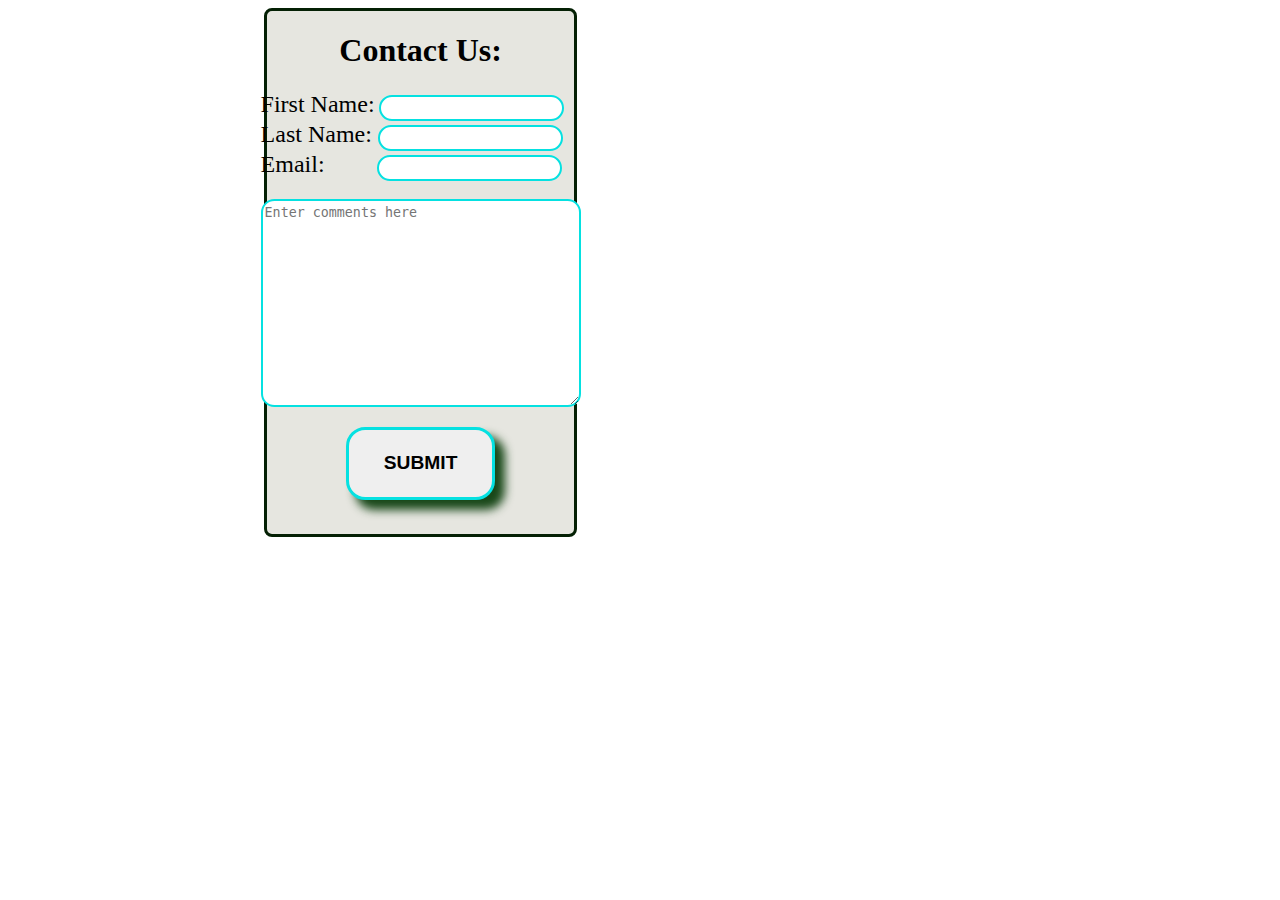
==== Contact_Form/index.html @ 7f1949db "completed floral project, form, flex portfolio" ====
<!DOCTYPE html>
<html lang="en">
<head>
    <meta charset="UTF-8">
    <meta name="viewport" content="width=device-width, initial-scale=1.0">
    <title>Club Contact Form</title>
    <link rel="stylesheet" href="./style.css">
</head>
<body>

    <section class="form">
        <form action="" method="" target="_blank">
            <h1>Contact Us:</h1>
            <label for="firstname" class="ftitle">First Name:</label>
            <input type="text" id="firstname" name="name" required>
            <br>
            <label for="lastname" class="ltitle">Last Name:</label>
            <input type="text" id="lastname" name="lastname" required>
            <br>
            <label for="email" class="etitle">Email:</label>
            <input type="email" id="email" name="email" required>
            <br><br>
            
            <textarea name="comment" id="commment" cols="37" rows="10" max-length="255" placeholder="Enter comments here" required></textarea>
            <br>
            <div class="button">
                <input type="submit" value="SUBMIT" class="send" >
                
            </div>
            <br>
        </form>
    </section>
    
</body>
</html>
---- Contact_Form/style.css ----
html {
    margin: 0;
    padding: 0;
}

body {
    width: 80%;
}

section {
    display: flex;
    flex-wrap: wrap;
    width: 30%;
    height: auto;
    border: 0.2em solid  hsl(120, 78%, 7%);
    border-radius: 0.5em;
    justify-content: center;
    align-items: center;
    margin-left: 25%;
    background-color: hsl(60, 11%, 89%);
}

h1 {
    text-align: center;
}

.ftitle {
    font-size: 1.5em; 
}

.ltitle {
    font-size: 1.5em;
    padding-right: 0.1em;
}


.etitle {
    padding-right: 2em;
    font-size: 1.5em
}

.button {
    display: flex;
    justify-content: center;
    padding: 1em 5em;
    height: auto;
    
}

.send {
    box-shadow: 0.5em 0.5em 0.5em hsl(120, 49%, 19%);
    padding: 1em 1.8em;
    font-size: 1.2em;
    font-weight: bold;
}

.send:hover, input:hover, textarea:hover {
    color:black;
    border: 0.2em ridge black;
    
}

.send:active {
    box-shadow: 0em 0em 0em;
}


input, textarea {
    border: 0.2em solid hsl(180, 96%, 45%);
    border-radius: 1em;
    line-height: 1.5em;
}
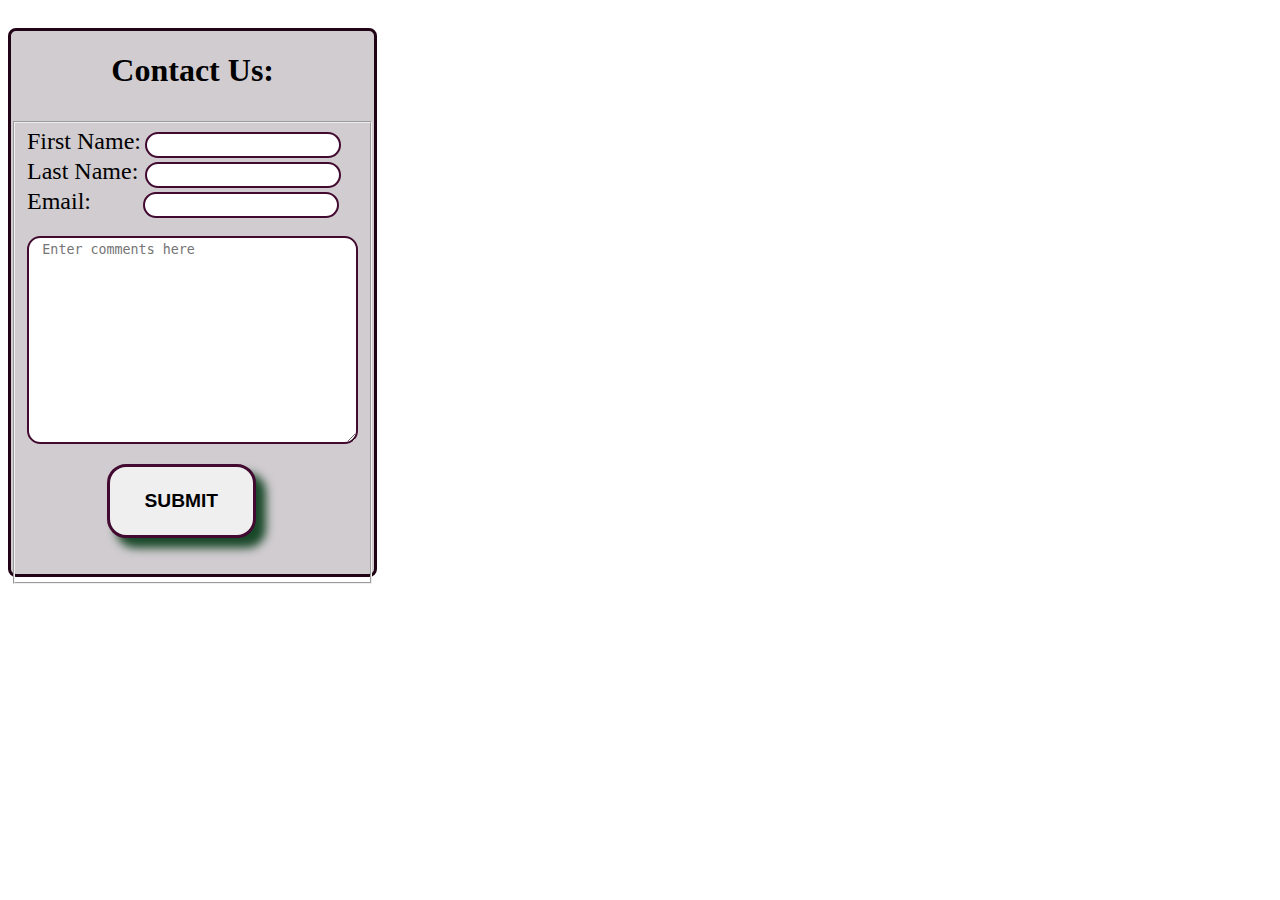
==== commit 3f9514f4: "contact form updated and javascript added" ====
--- a/Contact_Form/index.html
+++ b/Contact_Form/index.html
@@ -4,30 +4,33 @@
     <meta charset="UTF-8">
     <meta name="viewport" content="width=device-width, initial-scale=1.0">
     <title>Club Contact Form</title>
-    <link rel="stylesheet" href="./style.css">
+    <link rel="stylesheet" href="style.css">
+    <script type="text/javascript" src="script.js"></script>
 </head>
 <body>
 
     <section class="form">
         <form action="" method="" target="_blank">
-            <h1>Contact Us:</h1>
-            <label for="firstname" class="ftitle">First Name:</label>
-            <input type="text" id="firstname" name="name" required>
-            <br>
-            <label for="lastname" class="ltitle">Last Name:</label>
-            <input type="text" id="lastname" name="lastname" required>
-            <br>
-            <label for="email" class="etitle">Email:</label>
-            <input type="email" id="email" name="email" required>
-            <br><br>
+        <h1>Contact Us:</h1>
+            <fieldset>
+                <label for="firstname" class="ftitle">First Name:</label>
+                <input type="text" id="firstname" name="name" onmouseover="whiteBorderf()" onmouseout="blackBorderf()" required>
+                <br>
+                <label for="lastname" class="ltitle">Last Name:</label>
+                <input type="text" id="lastname" name="lastname" onmouseover="whiteBorderl()" onmouseout="blackBorderl()"required>
+                <br>
+                <label for="email" class="etitle">Email:</label>
+                <input type="email" id="email" name="email" onmouseover="whiteBordere()" onmouseout="blackBordere()" required>
+                <br><br>
+                <textarea name="comment" id="comment" cols="37" rows="10" max-length="255" placeholder="Enter comments here"  
+                        onmouseover="whiteBorderc()" onmouseout="blackBorderc()" required></textarea>
+                <br>
+                <div class="button">
+                    <input type="submit" id="submit" value="SUBMIT" class="send" onmouseover="whiteBorders()" onmouseout="blackBorders()">
+                </div>
+                <br>
+            </fieldset>
             
-            <textarea name="comment" id="commment" cols="37" rows="10" max-length="255" placeholder="Enter comments here" required></textarea>
-            <br>
-            <div class="button">
-                <input type="submit" value="SUBMIT" class="send" >
-                
-            </div>
-            <br>
         </form>
     </section>
     
--- a/Contact_Form/style.css
+++ b/Contact_Form/style.css
@@ -1,27 +1,41 @@
 html {
     margin: 0;
     padding: 0;
+    box-sizing: border-box;
 }
 
 body {
-    width: 80%;
+    display: flex;
+    flex: column wrap;
+    width: 100vh;
+    height: auto;
+    justify-content: flex-start;
+    align-items: center;
 }
 
 section {
-    display: flex;
-    flex-wrap: wrap;
-    width: 30%;
-    height: auto;
-    border: 0.2em solid  hsl(120, 78%, 7%);
+    position: relative;
+    top: 20px;
+    left: 0;
+    border: 0.2em solid  hsl(320, 78%, 7%);
     border-radius: 0.5em;
     justify-content: center;
     align-items: center;
-    margin-left: 25%;
-    background-color: hsl(60, 11%, 89%);
+    margin-left: 0%;
+    background-color: hsl(320, 6%, 81%);
 }
 
 h1 {
     text-align: center;
+    font-size: 2em;
+}
+
+fieldset {
+    position: relative;
+    top: 10px;
+    width: 90%;
+    height: auto;
+    
 }
 
 .ftitle {
@@ -35,29 +49,20 @@
 
 
 .etitle {
+    font-size: 1.5em;
     padding-right: 2em;
-    font-size: 1.5em
 }
 
 .button {
-    display: flex;
-    justify-content: center;
     padding: 1em 5em;
-    height: auto;
-    
+    height: auto;  
 }
 
 .send {
-    box-shadow: 0.5em 0.5em 0.5em hsl(120, 49%, 19%);
+    box-shadow: 0.5em 0.5em 0.5em hsl(140, 49%, 19%);
     padding: 1em 1.8em;
     font-size: 1.2em;
     font-weight: bold;
-}
-
-.send:hover, input:hover, textarea:hover {
-    color:black;
-    border: 0.2em ridge black;
-    
 }
 
 .send:active {
@@ -66,7 +71,8 @@
 
 
 input, textarea {
-    border: 0.2em solid hsl(180, 96%, 45%);
+    border: 0.2em solid hsl(320, 73%, 15%);
     border-radius: 1em;
     line-height: 1.5em;
+    padding-left: 1em;
 }